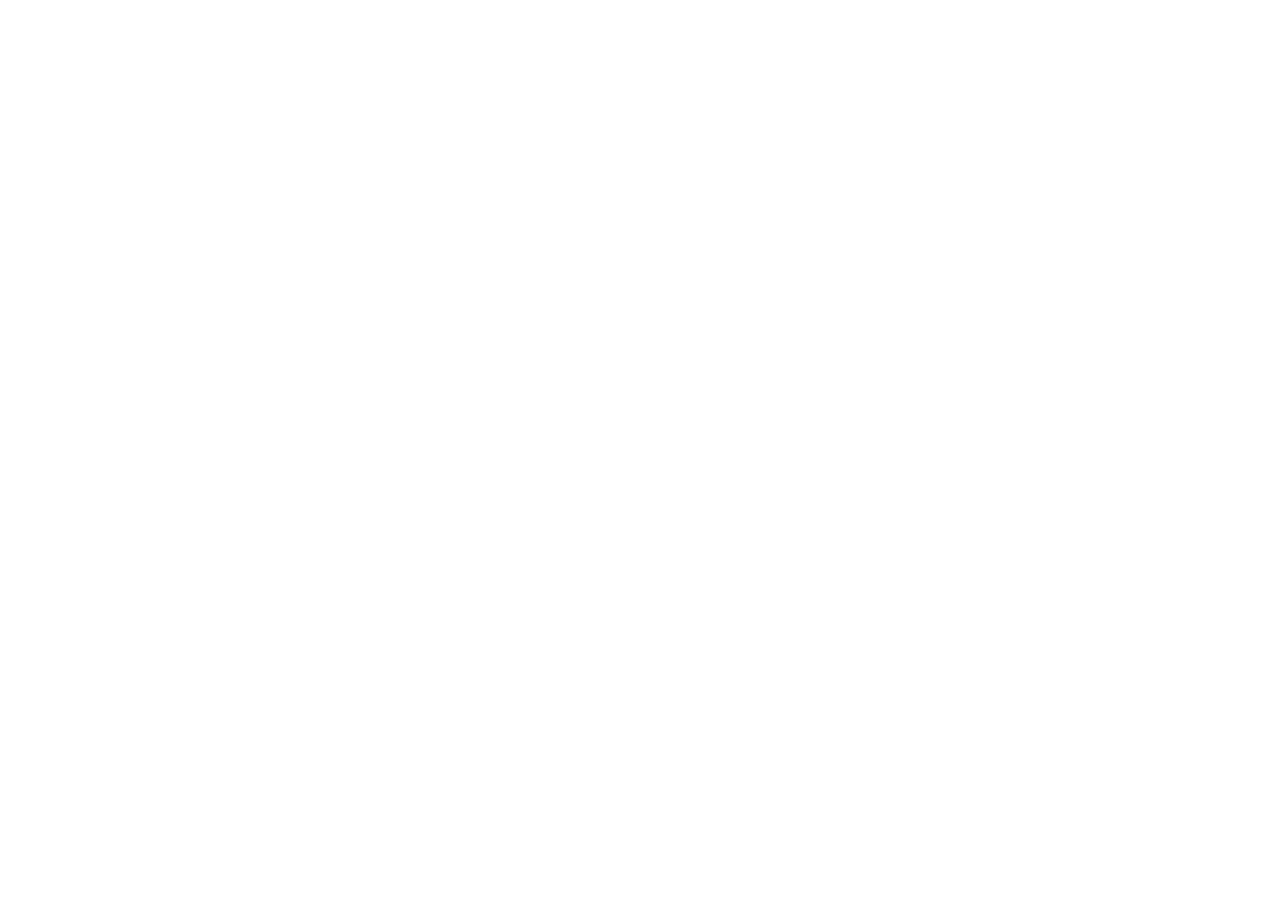
==== guh/index.html @ 56a70599 "jy" ====
<html lang="en">
<head>
    <meta charset="UTF-8">
    <meta name="viewport" content="width=device-width, initial-scale=1.0">
    <title>About elliot or somthing idk</title>
</head>
<body>
    
</body>
</html>
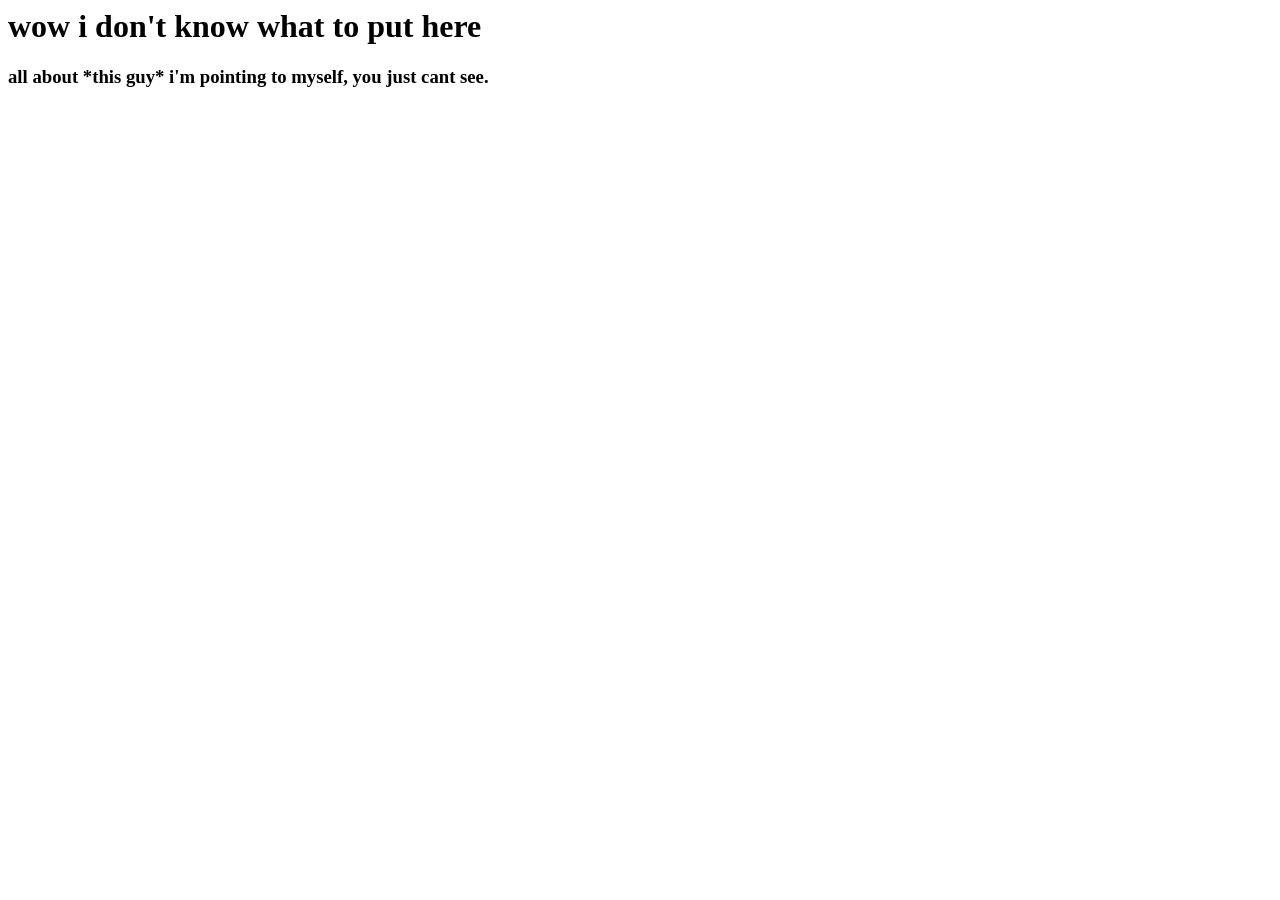
==== commit bbb39326: "qAS DF" ====
--- a/guh/index.html
+++ b/guh/index.html
@@ -5,6 +5,8 @@
     <title>About elliot or somthing idk</title>
 </head>
 <body>
-    
+    <h1>wow i don't know what to put here</h1>
+    <h3>all about *this guy* i'm pointing to myself, you just cant see.</h2> 
+        <img src="" alt="">
 </body>
 </html>
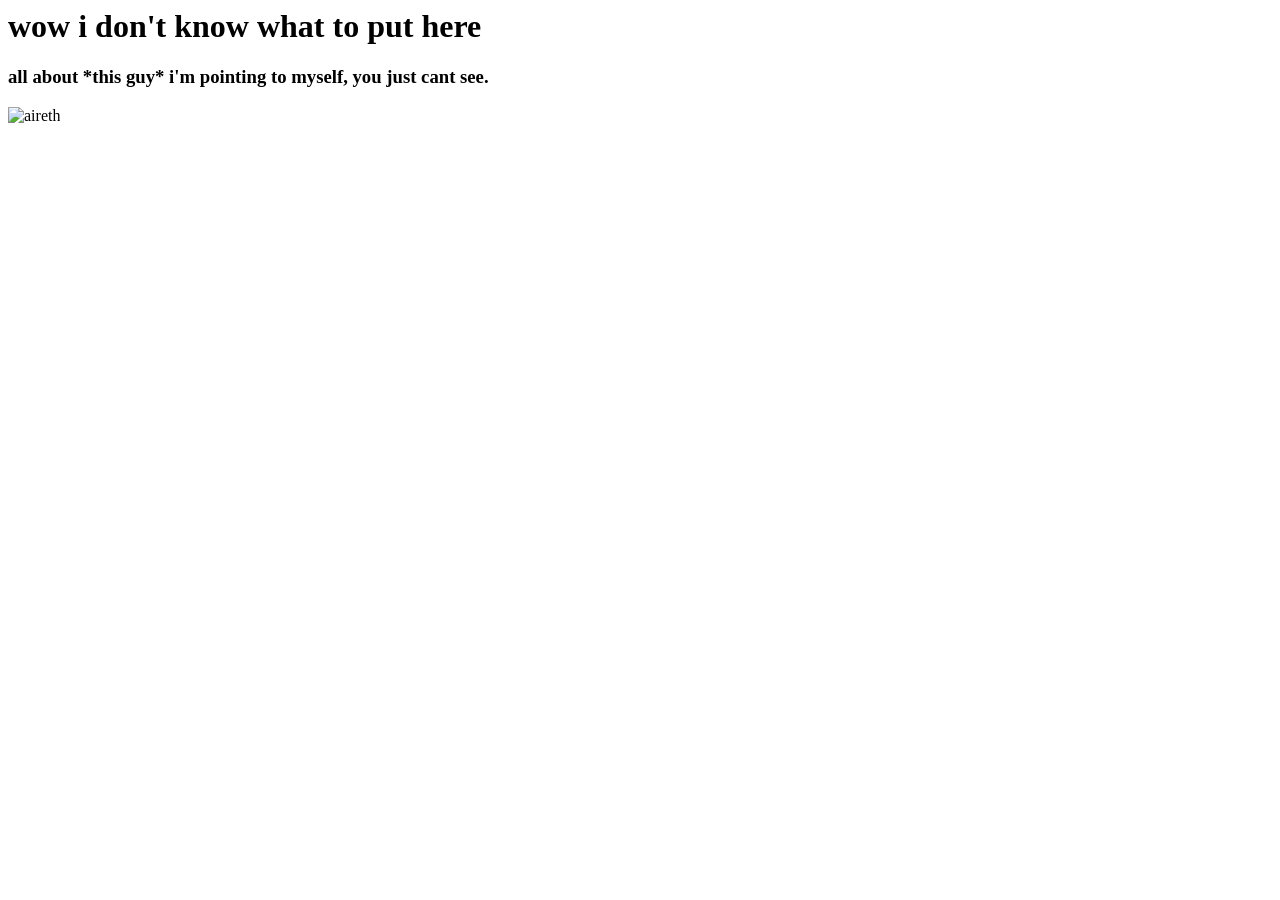
==== commit e8b6c6f3: "asf" ====
--- a/guh/index.html
+++ b/guh/index.html
@@ -5,8 +5,9 @@
     <title>About elliot or somthing idk</title>
 </head>
 <body>
+    
     <h1>wow i don't know what to put here</h1>
     <h3>all about *this guy* i'm pointing to myself, you just cant see.</h2> 
-        <img src="" alt="">
+        <img src="https://encrypted-tbn0.gstatic.com/images?q=tbn:ANd9GcQq6_BYazEWetrFWy4b4Cja_pIrQv-KlSIRR8LH0VrmMBZi783CzeeOeyw&s=10" alt="aireth">
 </body>
 </html>
